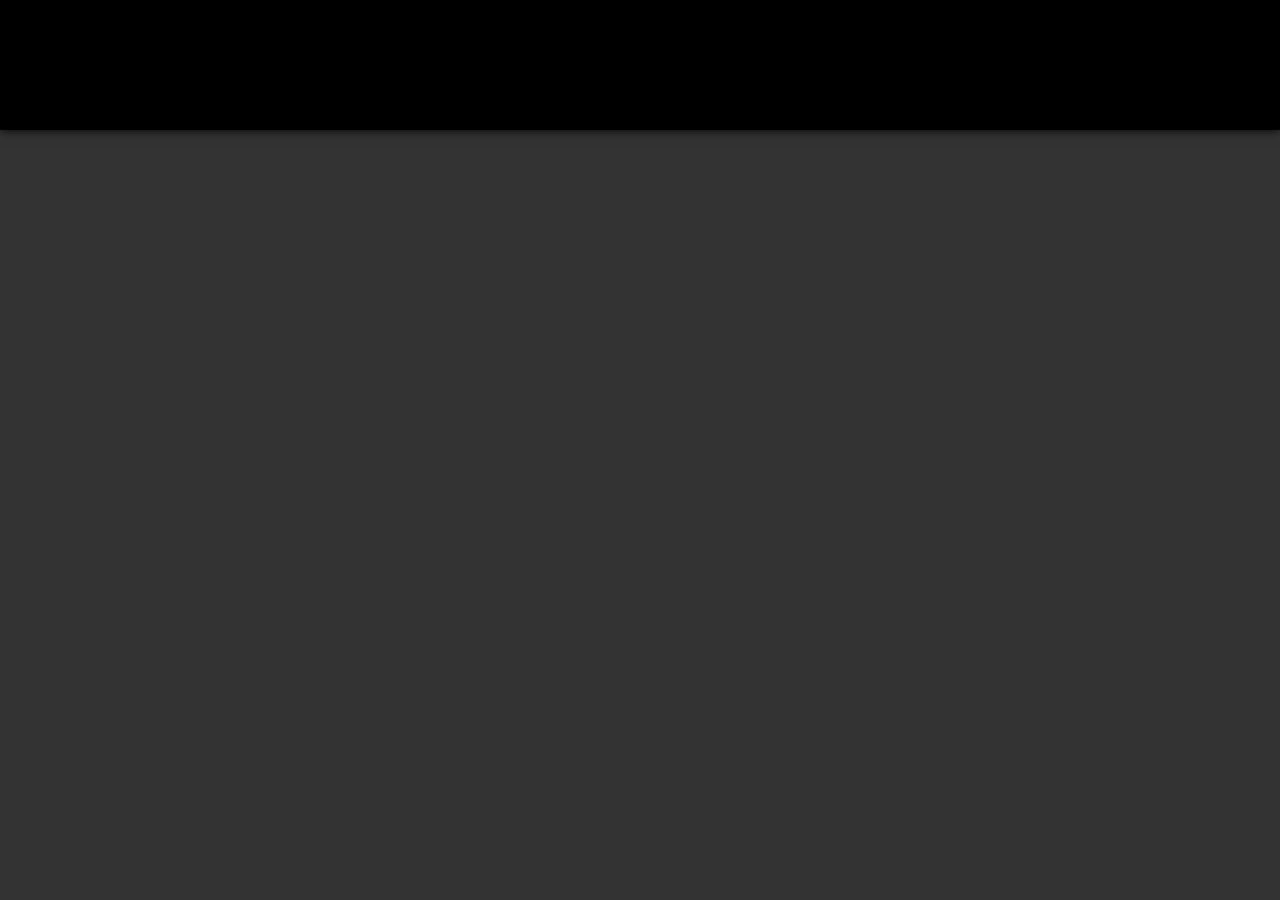
==== docs/beer.html @ c8b85155 "Update" ====
<!DOCTYPE html>
<html lang="it">

  <head>
    <meta charset="utf-8">
    <meta http-equiv="X-UA-Compatible" content="ie=edge">
    <meta name="robots" content="all,follow,index">
    <meta name="googlebot" content="index,follow,snippet">
    <!-- viewport -->
    <meta name="viewport" content="width=device-width, user-scalable=no, initial-scale=1.0, maximum-scale=1.0, minimum-scale=1.0">
    <link rel="stylesheet" type="text/css" href="css/stylesheet.css" />
    <!-- autor -->
    <title>Document</title>
    <meta name="keywords" content="">
    <link rel="icon" href="imgs/favicon/icon-logo.png">
    <link rel="shortcut icon" href="imgs/favicon/icon-logo.png">
    <link rel="apple-touch-icon" href="imgs/favicon/icon-logo.png">
    <meta name="author" content="">
    <meta name="description" content="">
    <!-- javascript -->
    <script src="js/jquery.min.js" charset="utf-8"></script>
    <script src="js/main.js" charset="utf-8"></script>

  </head>
  <body>
    <header></header>
    
    <footer></footer>
  </body>
</html>
---- docs/css/stylesheet.css ----
@charset "UTF-8";

:root {
  --color1: #000;
  --color2: #333;
  --color3: #08C;
  --color4: #0C6;
  --color5: #A00;
  --color6: #ff6;

}

* {
  margin: 0;
  padding: 0;
  box-sizing: border-box;
  font-family: helvetica;
  /* border: 1px solid white; */
}

html,
body {
  background: var(--color2);
  width: 100%;
  height: 100%;
}

a,
a:visited {
  color: white;
  text-decoration: none;
}

h1,
h2,
h3 {
  margin: 20px 0;
  color: var(--color)
}

h3 {
  color: var(--color6);
  text-decoration: un-derline;
}

hr {
  margin: 15px 0;
}

p {
  margin: 20px;
}

/* index.html */
.bgblack {
  background: var(--color1);
}

.welcome {
  display: table;
  width: 70%;
  max-width: 300px;
  height: 100%;
  margin: auto;
  padding-top: 10%;
  text-align: center;
}

.welcome div {
  display: table-row;
  vertical-align: middle;
}

.welcome .title img {
  width: 75%;
}

.welcome div img {
  width: 90%;
}

.welcome button {
  width: 60%;
  padding: 10px 0;
}

/* fine index.html */

header {
  display: block;
  position: fixed;
  top: 0;
  width: 100%;
  height: 130px;
  text-align: center;
  background: var(--color1);
  box-shadow: 0 0 10px #000;
  z-index: 2000;
}

.logo img {
  position: absolute;
  margin: auto;
  margin-top: 40px;
  width: 40%;
  max-width: 300px;
  left: 50%;
  transform: translateX(-50%);
  -webkit-transform: translateX(-50%);
  -moz-transform: translateX(-50%);
  /* box-shadow: 0 0 10px #000; */
}

/* table */

.wrap_table {
  position: absolute;
  width: 100%;
  left: 50%;
  top: 50%;
  transform: translate(-50%, -50%);
  -webkit-transform: translate(-50%, -50%);
  -moz-transform: translate(-50%, -50%);
}

.logo_table {
  display: block;
  position: relative;
  margin-bottom: 20%;
  width: 50%;
  max-width: 300px;
  left: 50%;
  transform: translateX(-50%);
  -webkit-transform: translateX(-50%);
  -moz-transform: translateX(-50%);
}

.btn_table {
  display: block;
  position: relative;
  text-align: center;
  font-weight: bold;
  text-decoration: none;
  background-color: rgb(173, 185, 181);
  width: 80%;
  padding: 15px;
  left: 50%;
  transform: translateX(-50%);
  -webkit-transform: translateX(-50%);
  -moz-transform: translateX(-50%);
}

/* fine table */

/* cover */
main {
  display: table;
  margin: 55% auto;
  width: 90%;
  color: white;
  text-align: center;
}

.categoria ul {
  margin: 10px 0;
}

.categoria li {
  display: inline-block;
  margin: 10px;
  width: 40%;
  height: 15vh;
  list-style: none;
  border: 1px solid white;
}

/* fine cover */

/* panino list */
input[type="radio"],
input[type="checkbox"] {
  display: none;
}

.form-table,
label {
  display: block;
  margin: 10px auto;
  width: 80%;
  padding: 10px 30px;
  font-size: 5vw;
  border: 2px solid;
  border-radius: 10px;
  text-align: center;
}

input[type="radio"]:checked+label {
  background-color: var(--color3);
  border-color: var(--color3);
}

/* verdure */
input[type="checkbox"]:checked+label {
  background-color: var(--color4);
  border-color: var(--color4);
  color: var(--color1);
}


/* fine panino list */
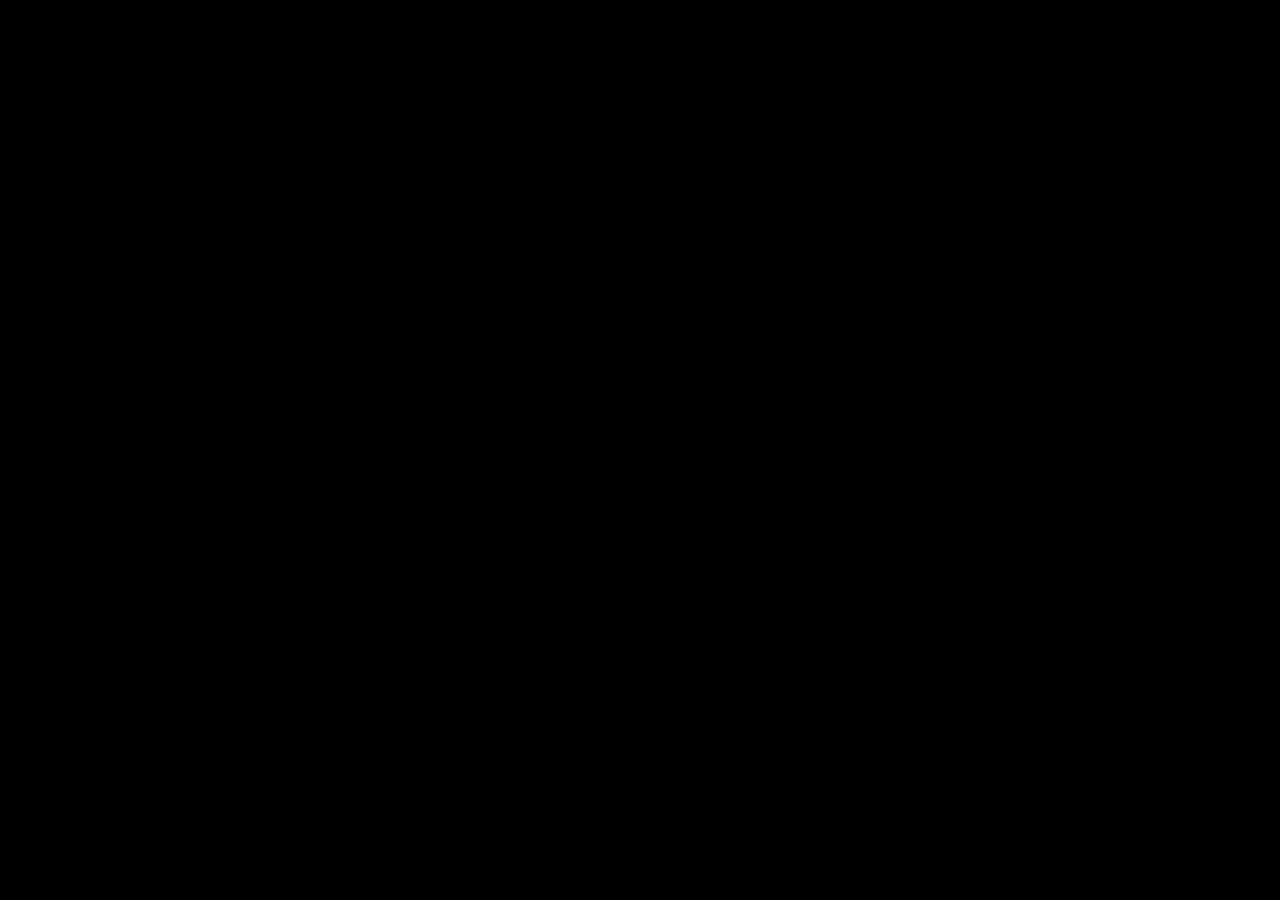
==== commit f95c53bc: "Update" ====
--- a/docs/beer.html
+++ b/docs/beer.html
@@ -22,9 +22,9 @@
     <script src="js/main.js" charset="utf-8"></script>
 
   </head>
+
   <body>
-    <header></header>
-    
-    <footer></footer>
+
   </body>
+  
 </html>--- a/docs/css/stylesheet.css
+++ b/docs/css/stylesheet.css
@@ -18,11 +18,26 @@
   /* border: 1px solid white; */
 }
 
-html,
+html {
+  background: var(--color1);
+  display: block;
+  position: absolute;
+  width: 100%;
+  height: 100%;
+}
+
 body {
-  background: var(--color2);
-  width: 100%;
-  height: 100%;
+  display: block;
+  position: relative;
+  width: 100vw;
+  height: 100vh;
+  max-width: 340px;
+  max-height: 600px;
+  margin: auto;
+  top: 50%;
+  transform: translateY(-50%);
+  -webkit-transform: translateY(-50%);
+  -moz-transform: translateY(-50%);
 }
 
 a,
@@ -32,15 +47,19 @@
 }
 
 h1,
-h2,
-h3 {
-  margin: 20px 0;
-  color: var(--color)
-}
-
-h3 {
-  color: var(--color6);
+h2 {
+  margin: 10px 0;
+}
+
+h3,
+.table_menu td h3 {
+  margin: 10px 0;
+  padding: 10px;
+  background-color: rgb(255, 255, 255);
+  color: var(--color3);
   text-decoration: un-derline;
+  border-radius: 30px;
+  text-align: center;
 }
 
 hr {
@@ -51,15 +70,30 @@
   margin: 20px;
 }
 
+.table_menu {
+  background-color: rgb(227, 227, 227);
+  color: var(--color1);
+  border-radius: 10px;
+  padding: 10px;
+  width: 100%;
+}
+
+.table_menu td {
+  text-align: left;
+}
+
+.prezzi {
+  display: block;
+  font-weight: bold;
+  text-align: right;
+  padding: 0px 0px 0px 20px;
+  white-space: nowrap;
+}
+
 /* index.html */
-.bgblack {
-  background: var(--color1);
-}
-
 .welcome {
   display: table;
   width: 70%;
-  max-width: 300px;
   height: 100%;
   margin: auto;
   padding-top: 10%;
@@ -86,9 +120,26 @@
 
 /* fine index.html */
 
+/* home.html */
+.home_nav {
+  list-style: none;
+}
+
+.home_nav li a {
+  display: block;
+  padding: 15px 10px;
+  margin: 10px 0px;
+  width: 100%;
+  background-color: aliceblue;
+  color: var(--color3);
+  font-weight: bold;
+  border-radius: 30px;
+}
+
+/* fine home.html */
+
 header {
   display: block;
-  position: fixed;
   top: 0;
   width: 100%;
   height: 130px;
@@ -98,17 +149,10 @@
   z-index: 2000;
 }
 
-.logo img {
-  position: absolute;
-  margin: auto;
-  margin-top: 40px;
+.logo {
+  display: block;
+  margin: 50px auto;
   width: 40%;
-  max-width: 300px;
-  left: 50%;
-  transform: translateX(-50%);
-  -webkit-transform: translateX(-50%);
-  -moz-transform: translateX(-50%);
-  /* box-shadow: 0 0 10px #000; */
 }
 
 /* table */
@@ -154,11 +198,21 @@
 
 /* cover */
 main {
-  display: table;
-  margin: 55% auto;
+  margin: auto;
   width: 90%;
   color: white;
   text-align: center;
+  padding: 0px 0px 50px 0px;
+}
+
+tr .sub_categorie {
+  display: block;
+  margin: auto;
+  padding: 10px;
+  background-color: rgb(255, 255, 255);
+  border-radius: 10px;
+  text-align: center;
+  font-weight: bold;
 }
 
 .categoria ul {
@@ -182,7 +236,7 @@
   display: none;
 }
 
-.form-table,
+.form_table,
 label {
   display: block;
   margin: 10px auto;
@@ -206,5 +260,11 @@
   color: var(--color1);
 }
 
-
-/* fine panino list */+/* fine panino list */
+
+
+.immagini_interne{
+  width: 200px;
+  border-radius: 1000px;
+  border: 2px solid#ccc;
+}